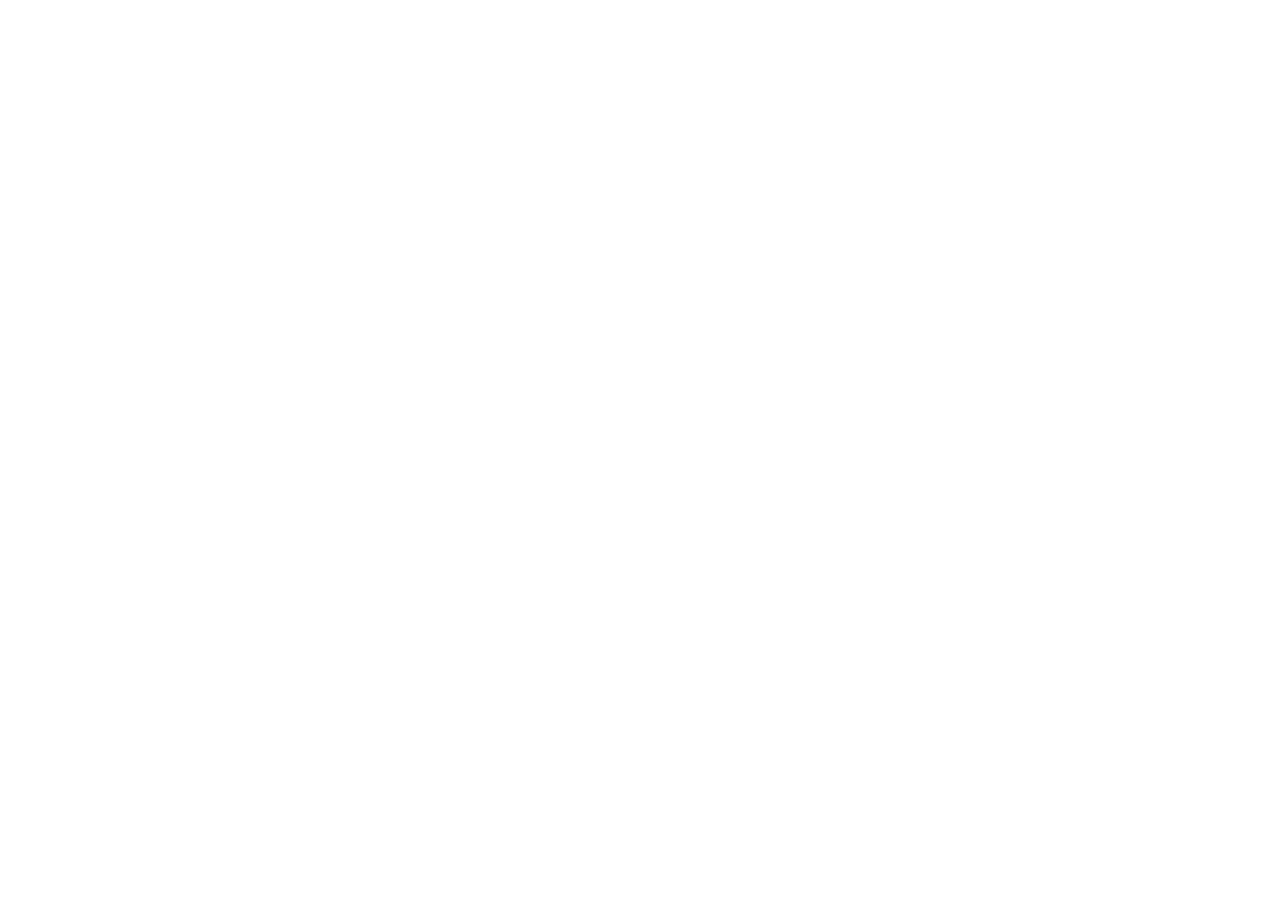
==== class003/shayhoweProject/index.html @ 1173a758 "setup the html file" ====
<!DOCTYPE html>
<html lang="en">
<head>
    <meta charset="UTF-8">
    <meta name="viewport" content="width=device-width, initial-scale=1.0">
    <title>Styles Conference</title>
</head>
<body>
    
</body>
</html>
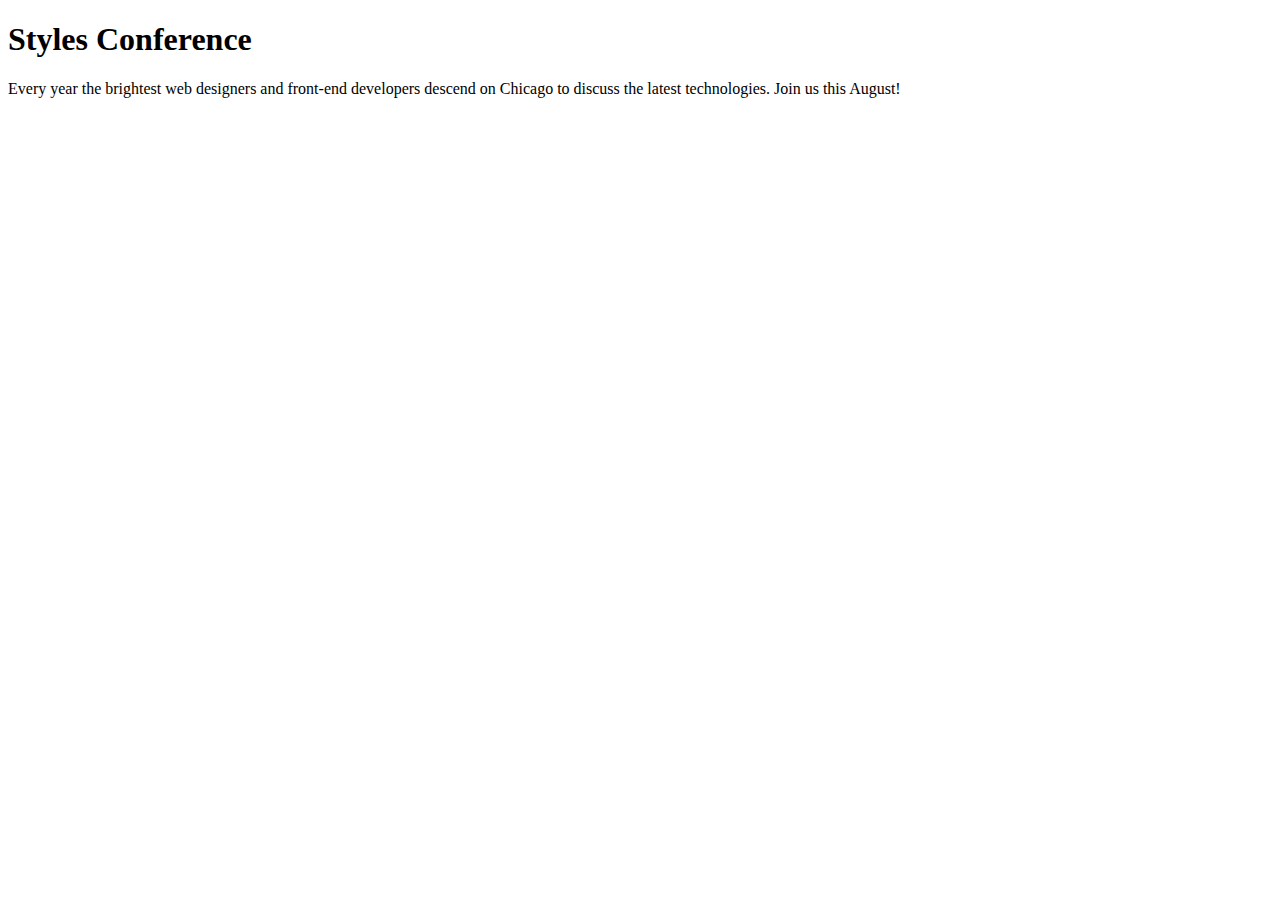
==== commit 378091a9: "reset all the css styles" ====
--- a/class003/shayhoweProject/index.html
+++ b/class003/shayhoweProject/index.html
@@ -1,11 +1,16 @@
 <!DOCTYPE html>
 <html lang="en">
-<head>
-    <meta charset="UTF-8">
-    <meta name="viewport" content="width=device-width, initial-scale=1.0">
+  <head>
+    <meta charset="UTF-8" />
+    <meta name="viewport" content="width=device-width, initial-scale=1.0" />
+    <link rel="stylesheet" href="/css/style.css">
     <title>Styles Conference</title>
-</head>
-<body>
-    
-</body>
-</html>+  </head>
+  <body>
+    <h1>Styles Conference</h1>
+    <p>
+      Every year the brightest web designers and front-end developers descend on
+      Chicago to discuss the latest technologies. Join us this August!
+    </p>
+  </body>
+</html>
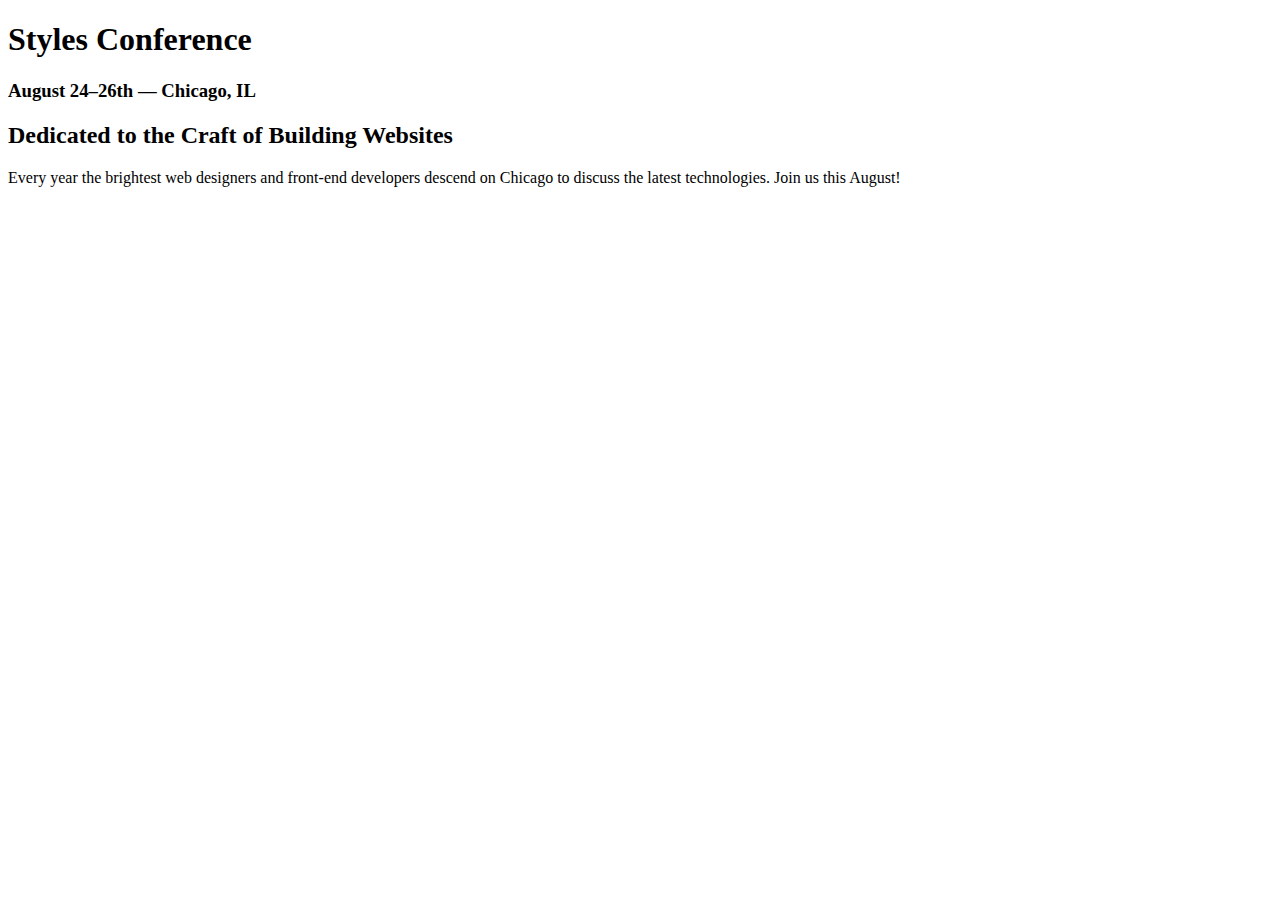
==== commit e3bb27b4: "added section and header elements to index.html" ====
--- a/class003/shayhoweProject/index.html
+++ b/class003/shayhoweProject/index.html
@@ -3,14 +3,20 @@
   <head>
     <meta charset="UTF-8" />
     <meta name="viewport" content="width=device-width, initial-scale=1.0" />
-    <link rel="stylesheet" href="/css/style.css">
+    <link rel="stylesheet" href="/css/style.css" />
     <title>Styles Conference</title>
   </head>
   <body>
-    <h1>Styles Conference</h1>
-    <p>
-      Every year the brightest web designers and front-end developers descend on
-      Chicago to discuss the latest technologies. Join us this August!
-    </p>
+    <header>
+      <h1>Styles Conference</h1>
+      <h3>August 24&ndash;26th &mdash; Chicago, IL</h3>
+    </header>
+    <section>
+      <h2>Dedicated to the Craft of Building Websites</h2>
+      <p>
+        Every year the brightest web designers and front-end developers descend
+        on Chicago to discuss the latest technologies. Join us this August!
+      </p>
+    </section>
   </body>
 </html>
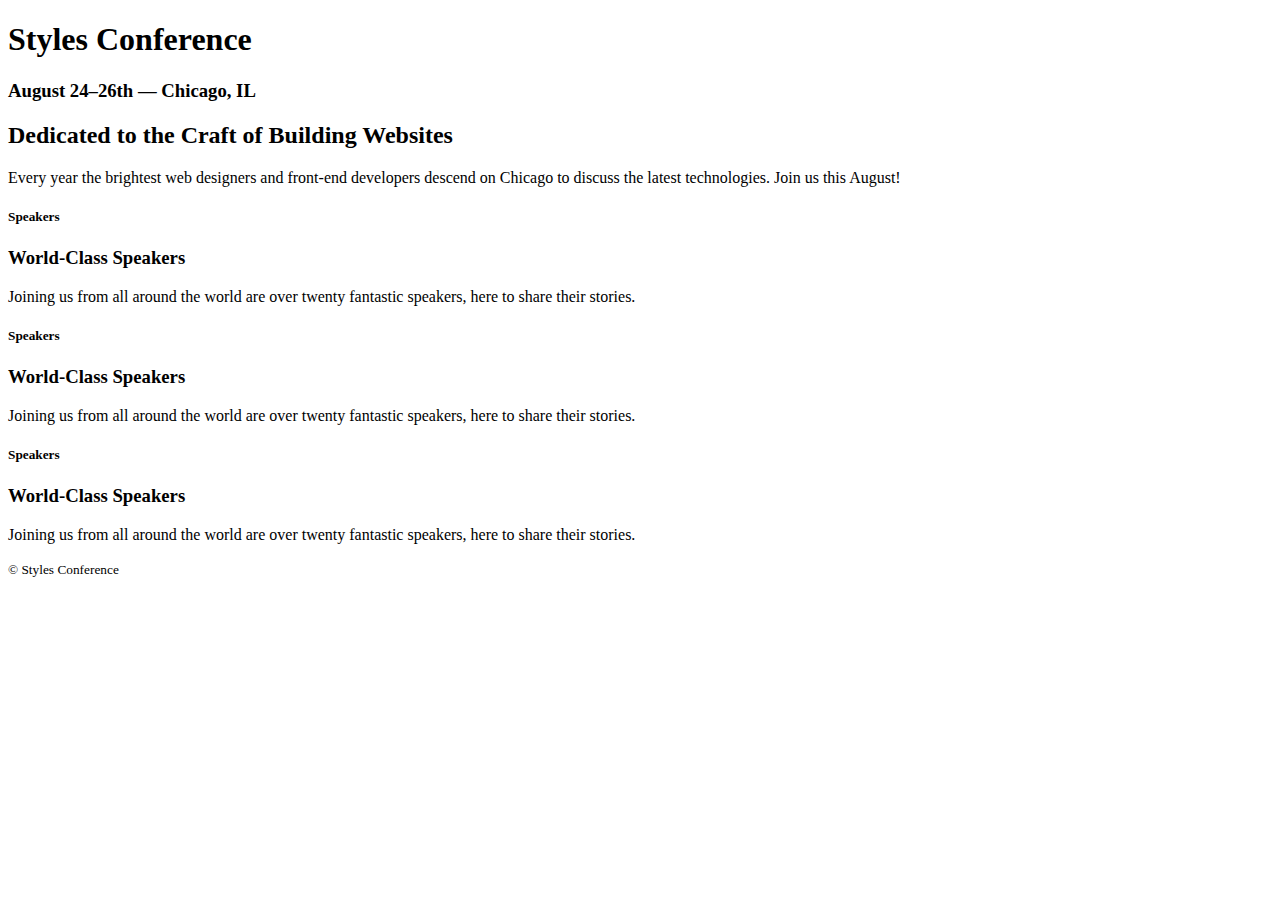
==== commit e36a75a1: "set up the folders and files" ====
--- a/class003/shayhoweProject/index.html
+++ b/class003/shayhoweProject/index.html
@@ -18,5 +18,34 @@
         on Chicago to discuss the latest technologies. Join us this August!
       </p>
     </section>
+    <section>
+      <section>
+        <h5>Speakers</h5>
+        <h3>World-Class Speakers</h3>
+        <p>
+          Joining us from all around the world are over twenty fantastic
+          speakers, here to share their stories.
+        </p>
+      </section>
+      <section>
+        <h5>Speakers</h5>
+        <h3>World-Class Speakers</h3>
+        <p>
+          Joining us from all around the world are over twenty fantastic
+          speakers, here to share their stories.
+        </p>
+      </section>
+      <section>
+        <h5>Speakers</h5>
+        <h3>World-Class Speakers</h3>
+        <p>
+          Joining us from all around the world are over twenty fantastic
+          speakers, here to share their stories.
+        </p>
+      </section>
+    </section>
+    <footer>
+      <small>&copy; Styles Conference</small>
+    </footer>
   </body>
 </html>
